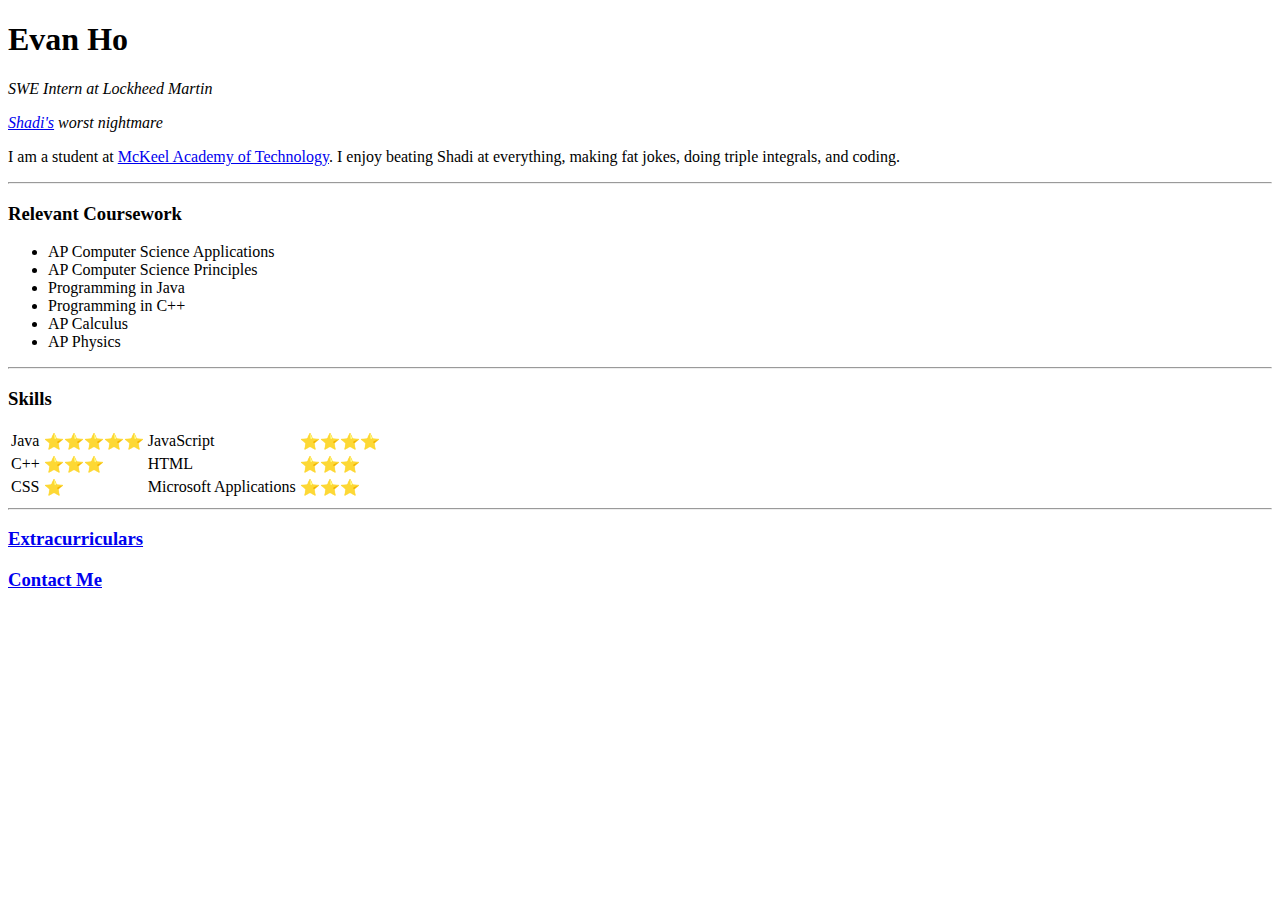
==== index.html @ 31f3e89b "Initial Website files" ====
<!DOCTYPE html>
<html lang="en" dir="ltr">
  <head>
    <meta charset="utf-8">
    <title>Evan's Personal Site</title>
  </head>
  <body>
    <h1>Evan Ho</h1>

    <p><em>SWE Intern at Lockheed Martin</em></p>
    <p><em><a href="https://shadibuchanan.github.io/cv/">Shadi's</a> worst nightmare</em></p>

    <p>I am a student at <a href="https://www.mckeelacademy.com/">McKeel Academy of Technology</a>. I enjoy beating Shadi at everything, making fat jokes, doing triple integrals, and coding.</p>
    <hr>

    <h3>Relevant Coursework</h3>
    <ul>
      <li>AP Computer Science Applications</li>
      <li>AP Computer Science Principles</li>
      <li>Programming in Java</li>
      <li>Programming in C++</li>
      <li>AP Calculus</li>
      <li>AP Physics</li>
    </ul>

    <hr>

    <h3>Skills</h3>
    <table cellspacing = "">
      <tr>
        <td>Java</td>
        <td>⭐⭐⭐⭐⭐</td>
        <td>JavaScript</td>
        <td>⭐⭐⭐⭐</td>
      </tr>
      <tr>
        <td>C++</td>
        <td>⭐⭐⭐</td>
        <td>HTML</td>
        <td>⭐⭐⭐</td>
      </tr>
      <tr>
        <td>CSS</td>
        <td>⭐</td>
        <td>Microsoft Applications</td>
        <td>⭐⭐⭐</td>
      </tr>
    </table>

    <hr>

    <h3><a href="extracurriculars.html">Extracurriculars</a></h3>
    <h3><a href="contact.html">Contact Me</a></h3>

  </body>
</html>
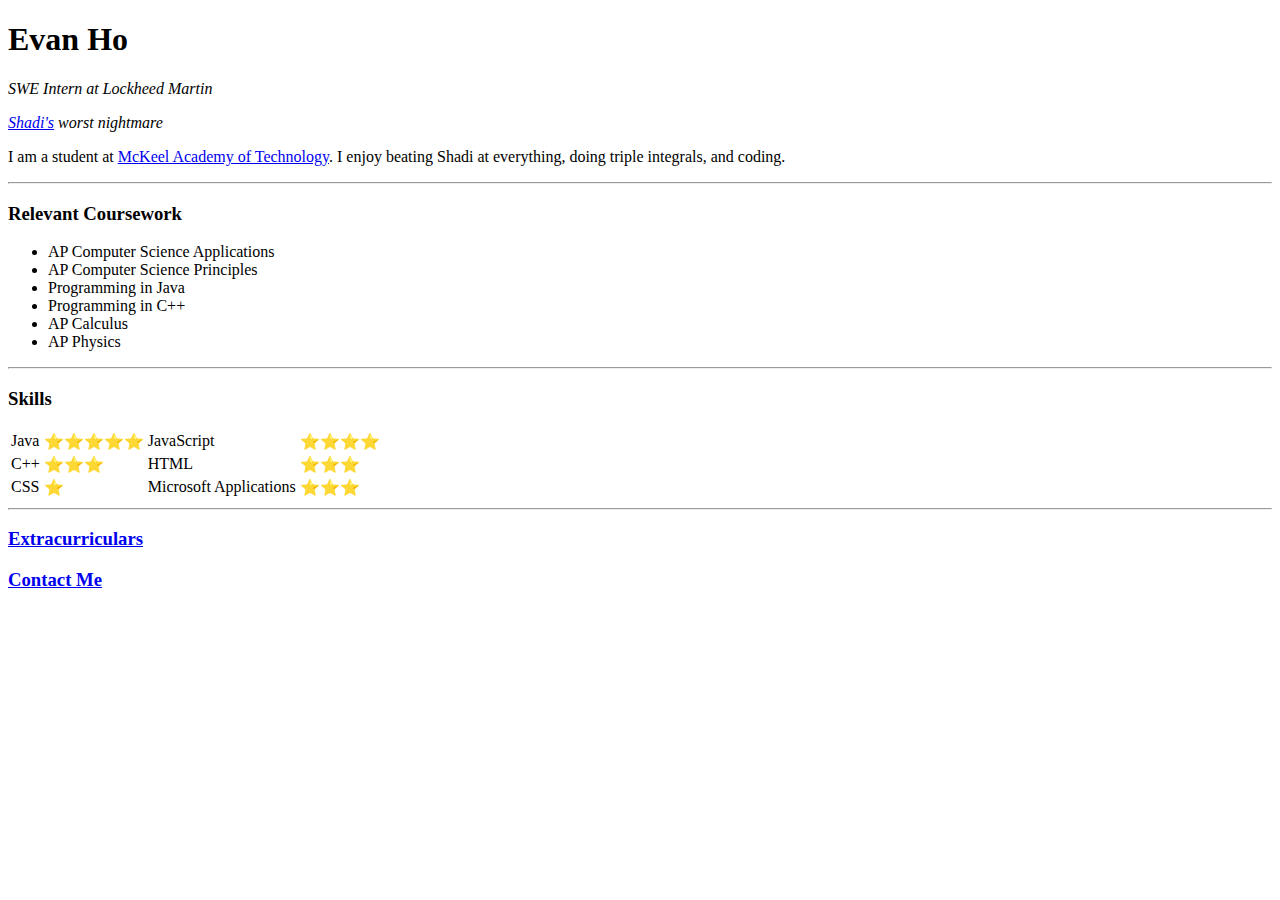
==== commit 72389ea0: "Update index.html" ====
--- a/index.html
+++ b/index.html
@@ -10,7 +10,7 @@
     <p><em>SWE Intern at Lockheed Martin</em></p>
     <p><em><a href="https://shadibuchanan.github.io/cv/">Shadi's</a> worst nightmare</em></p>
 
-    <p>I am a student at <a href="https://www.mckeelacademy.com/">McKeel Academy of Technology</a>. I enjoy beating Shadi at everything, making fat jokes, doing triple integrals, and coding.</p>
+    <p>I am a student at <a href="https://www.mckeelacademy.com/">McKeel Academy of Technology</a>. I enjoy beating Shadi at everything, doing triple integrals, and coding.</p>
     <hr>
 
     <h3>Relevant Coursework</h3>
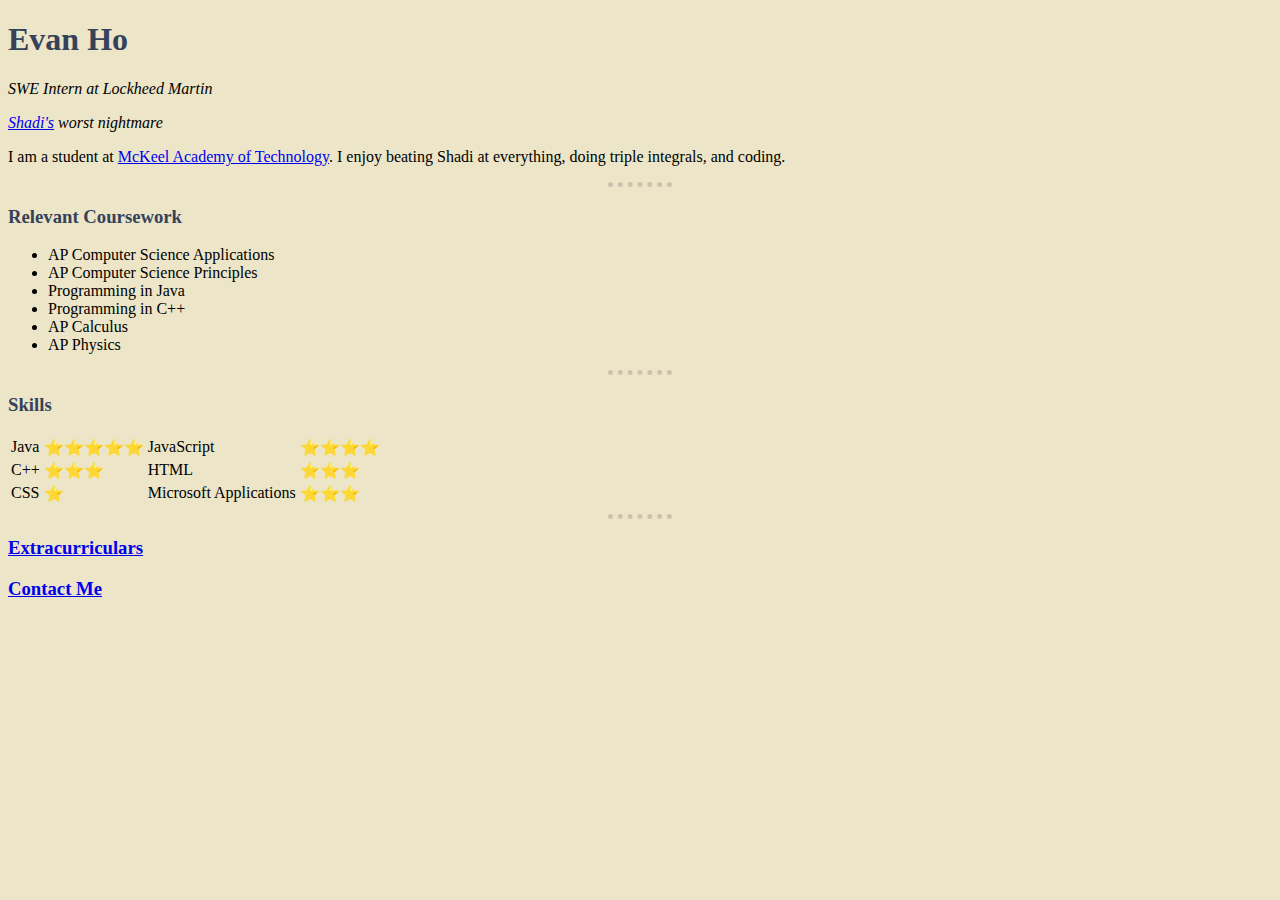
==== commit d1214e74: "Add files via upload" ====
--- a/index.html
+++ b/index.html
@@ -3,7 +3,11 @@
   <head>
     <meta charset="utf-8">
     <title>Evan's Personal Site</title>
+    <link rel="stylesheet" href="css/style.css">
+
   </head>
+
+
   <body>
     <h1>Evan Ho</h1>
 
--- a/css/style.css
+++ b/css/style.css
@@ -0,0 +1,18 @@
+body{
+  background-color: #ECE5C7;
+}
+
+hr{
+  border-style: dotted none none;
+  border-color: #CDC2AE;
+  border-width: 5px;
+  width: 5%;
+}
+
+h1{
+  color: #354259;
+}
+
+h3{
+  color: #354259;
+}
